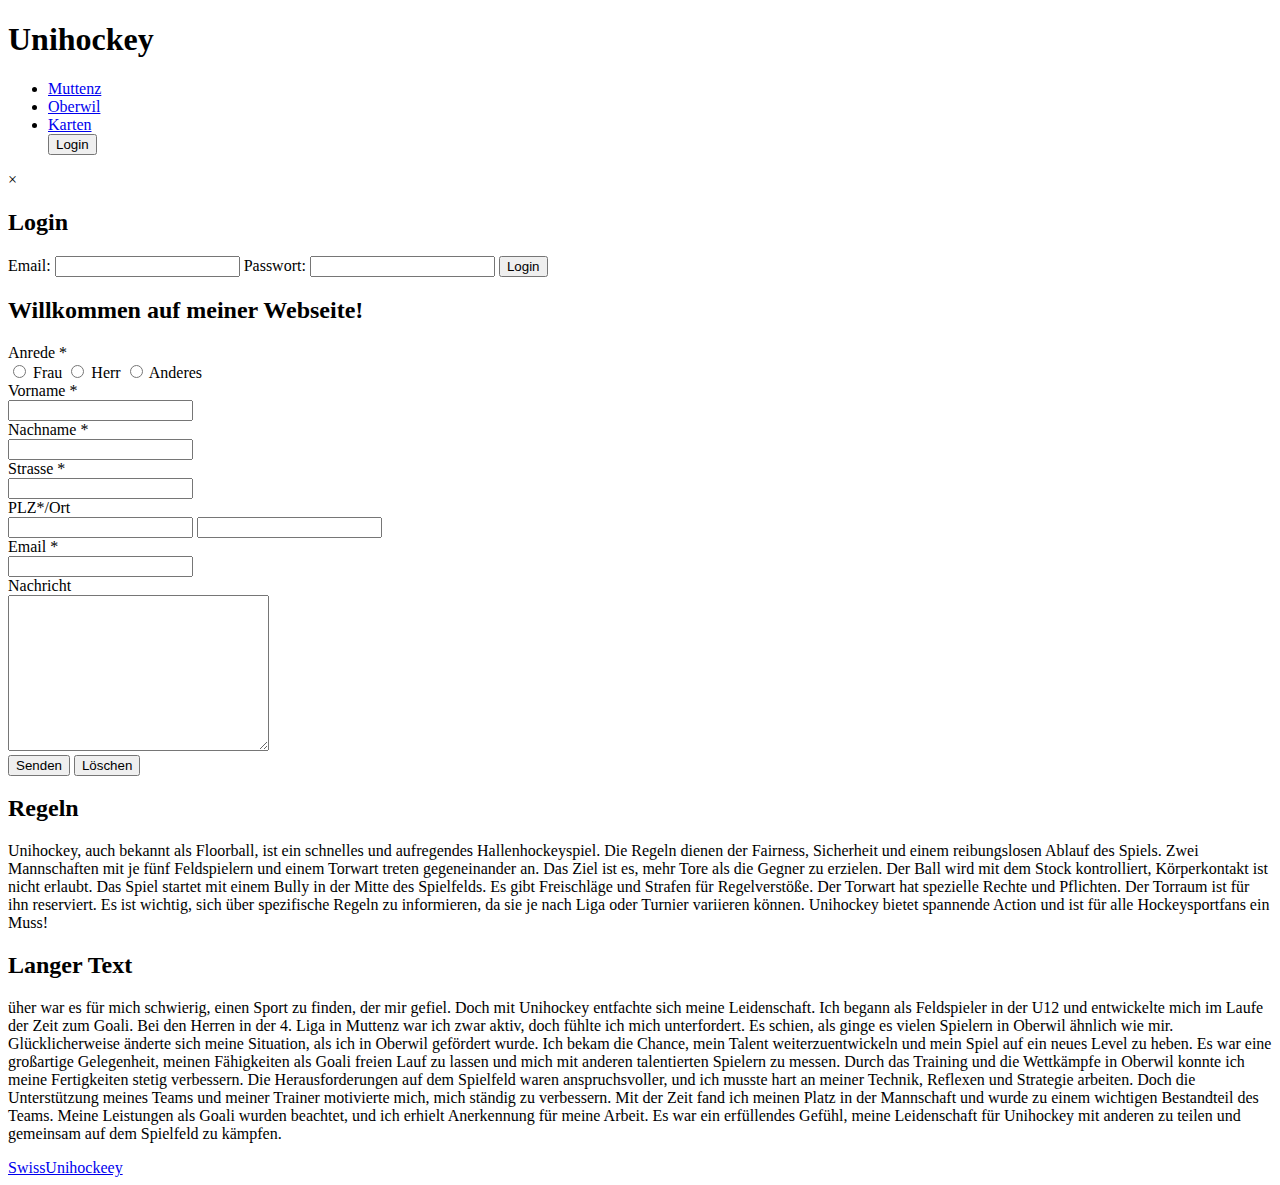
==== index.html @ 7e1206b9 "Create index.html" ====
<!DOCTYPE html>
<html lang="en">
<head>
  <meta charset="UTF-8">
  <meta name="viewport" content="width=device-width, initial-scale=1.0">
  <link rel="stylesheet" href="CSS/style.css">
  <title>Unihokey Website</title>
</head>
<body>
    <header>
        <h1>Unihockey</h1>
    </header>

    <nav>
      <ul>
          <li><a href="muttenz.html">Muttenz</a></li>
          <li><a href="oberwil.html">Oberwil</a></li>
          <li><a href="Karten.html">Karten</a></li>
          <button id="loginBtn">Login</button>
      </ul>
  </nav>

  <div id="loginModal" class="modal">
    <div class="modal-content">
      <span class="close">&times;</span>
      <h2>Login</h2>
      <form id="loginForm">
        <label for="email">Email:</label>
        <input type="email" id="email" name="email" required>
        <label for="password">Passwort:</label>
        <input type="password" id="password" name="password" required>
        <input type="submit" value="Login">
      </form>
    </div>
  </div>

  <div id="content">
    <h2>Willkommen auf meiner Webseite!</h2>
    <form action="https://gibm.becknet.ch/formular/formular.php" method="POST">

      <div>
   
          <label>Anrede *</label><br>
   
          <input type="radio"
           name="anrede"
           id="frau"
           value="Frau"
           required>
           <label for="frau">Frau</label>
   
          <input type="radio"
           name="anrede"
           id="herr"
           value="Herr">
           <label for="herr">Herr</label>
   
          <input type="radio"
           name="anrede"
           id="anderes"
           value="Anderes">
           <label for="anderes">Anderes</label>
   
      </div>
   
      <div>
   
          <label for="vorname">Vorname *</label><br>
   
          <input type="text"
           id="vorname"
           name="vorname"
           minlength="1"
           maxlength="100"
           required />
   
      </div>
   
      <div>
   
          <label for="nachname">Nachname *</label><br>
   
          <input type="text" id="nachname" name="nachname" minlength="1" maxlength="100" required />
   
      </div>
   
      <div>
   
          <label for="strasse">Strasse *</label><br>
   
          <input type="text" id="strasse" name="strasse" maxlength="100" required />
   
      </div>

      <div>
          <div>
              <label for="plz">PLZ*/Ort</label><br>
              <input type="text" id="plz" name="plz" pattern="^[1-9][0-9]{3}$" required>
              <input type="text" id="ort" name="ort" maxlength="100">
          </div>
      </div>

      <div>

          <label for="email">Email *</label><br>
   
          <input type="email" id="email" name="email" maxlength="100" required />
   
      </div>
   
      <div>
   
          <label for="nachricht">Nachricht</label><br>
   
          <textarea name="nachricht" id="nachricht" cols="30" rows="10"></textarea>
   
      </div>
   
      <div>
   
          <input type="submit" value="Senden">
   
          <input type="reset" value="Löschen">
   
      </div>
   
   </form>
    </div>
  </div>

    
    <aside>
        <h2>Regeln</h2>
        <p>Unihockey, auch bekannt als Floorball, ist ein schnelles und aufregendes Hallenhockeyspiel. Die Regeln dienen der Fairness, Sicherheit und einem reibungslosen Ablauf des Spiels. Zwei Mannschaften mit je fünf Feldspielern und einem Torwart treten gegeneinander an. Das Ziel ist es, mehr Tore als die Gegner zu erzielen. Der Ball wird mit dem Stock kontrolliert, Körperkontakt ist nicht erlaubt. Das Spiel startet mit einem Bully in der Mitte des Spielfelds. Es gibt Freischläge und Strafen für Regelverstöße. Der Torwart hat spezielle Rechte und Pflichten. Der Torraum ist für ihn reserviert. Es ist wichtig, sich über spezifische Regeln zu informieren, da sie je nach Liga oder Turnier variieren können. Unihockey bietet spannende Action und ist für alle Hockeysportfans ein Muss!</p>
    </aside>
    
    <main>
        <h2>Langer Text</h2>
        <p>
          üher war es für mich schwierig, einen Sport zu finden, der mir gefiel. Doch mit Unihockey entfachte sich meine Leidenschaft. Ich begann als Feldspieler in der U12 und entwickelte mich im Laufe der Zeit zum Goali. Bei den Herren in der 4. Liga in Muttenz war ich zwar aktiv, doch fühlte ich mich unterfordert. Es schien, als ginge es vielen Spielern in Oberwil ähnlich wie mir.

Glücklicherweise änderte sich meine Situation, als ich in Oberwil gefördert wurde. Ich bekam die Chance, mein Talent weiterzuentwickeln und mein Spiel auf ein neues Level zu heben. Es war eine großartige Gelegenheit, meinen Fähigkeiten als Goali freien Lauf zu lassen und mich mit anderen talentierten Spielern zu messen.

Durch das Training und die Wettkämpfe in Oberwil konnte ich meine Fertigkeiten stetig verbessern. Die Herausforderungen auf dem Spielfeld waren anspruchsvoller, und ich musste hart an meiner Technik, Reflexen und Strategie arbeiten. Doch die Unterstützung meines Teams und meiner Trainer motivierte mich, mich ständig zu verbessern.

Mit der Zeit fand ich meinen Platz in der Mannschaft und wurde zu einem wichtigen Bestandteil des Teams. Meine Leistungen als Goali wurden beachtet, und ich erhielt Anerkennung für meine Arbeit. Es war ein erfüllendes Gefühl, meine Leidenschaft für Unihockey mit anderen zu teilen und gemeinsam auf dem Spielfeld zu kämpfen.</p>
    </main>
    
    <footer>
      <a href="https://www.instagram.com/swissunihockey/" target="_blank">SwissUnihockeey</a>
    </footer>
</body>
</html>

</html>
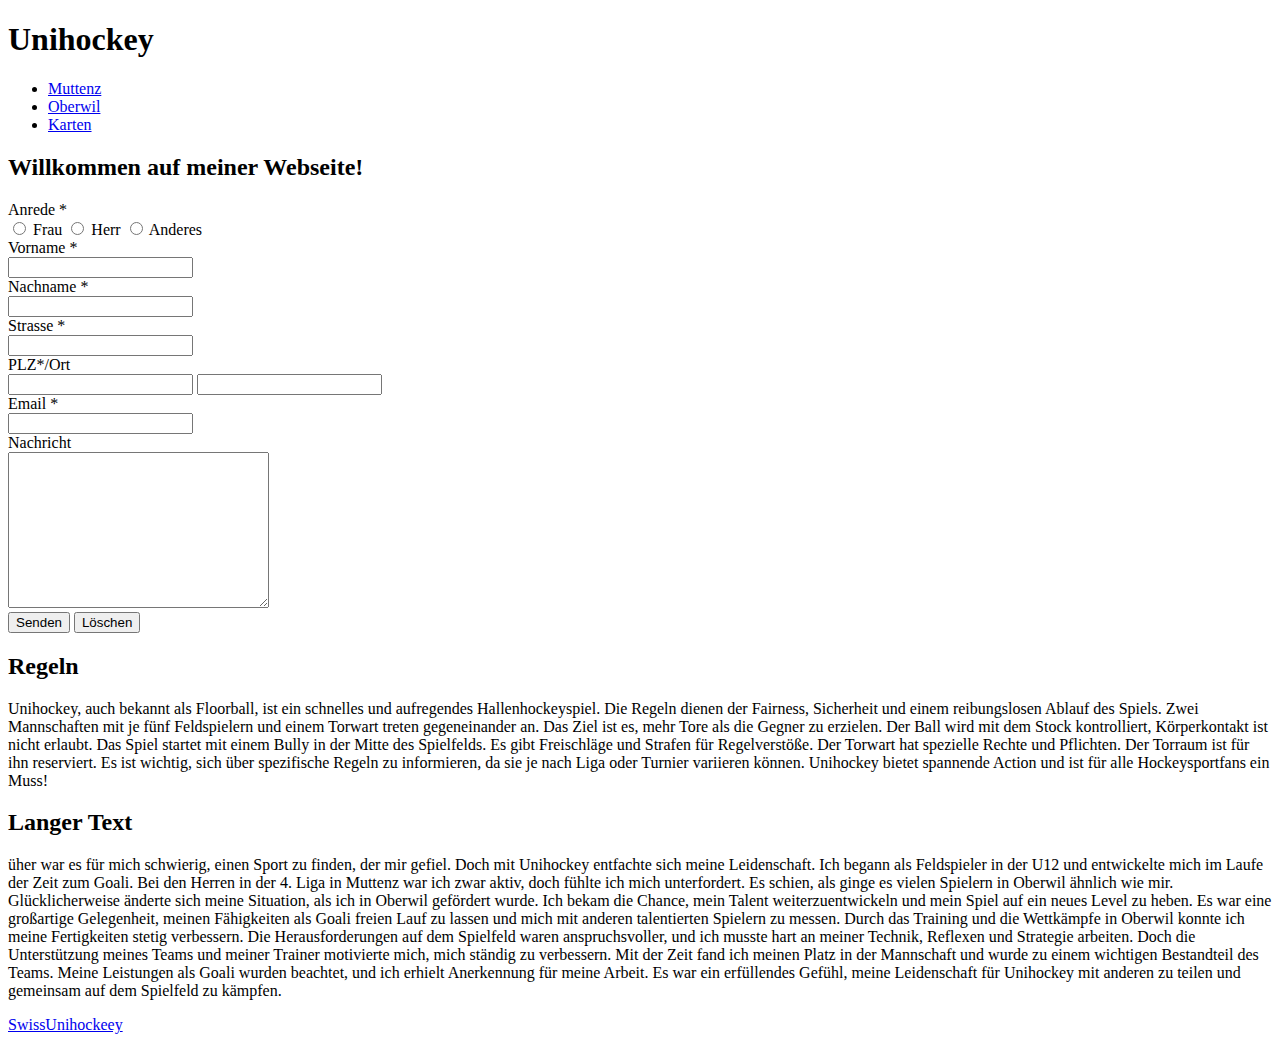
==== commit ca729832: "Update index.html" ====
--- a/index.html
+++ b/index.html
@@ -16,23 +16,8 @@
           <li><a href="muttenz.html">Muttenz</a></li>
           <li><a href="oberwil.html">Oberwil</a></li>
           <li><a href="Karten.html">Karten</a></li>
-          <button id="loginBtn">Login</button>
       </ul>
   </nav>
-
-  <div id="loginModal" class="modal">
-    <div class="modal-content">
-      <span class="close">&times;</span>
-      <h2>Login</h2>
-      <form id="loginForm">
-        <label for="email">Email:</label>
-        <input type="email" id="email" name="email" required>
-        <label for="password">Passwort:</label>
-        <input type="password" id="password" name="password" required>
-        <input type="submit" value="Login">
-      </form>
-    </div>
-  </div>
 
   <div id="content">
     <h2>Willkommen auf meiner Webseite!</h2>
@@ -126,7 +111,6 @@
    
    </form>
     </div>
-  </div>
 
     
     <aside>
@@ -151,5 +135,3 @@
     </footer>
 </body>
 </html>
-
-</html>
